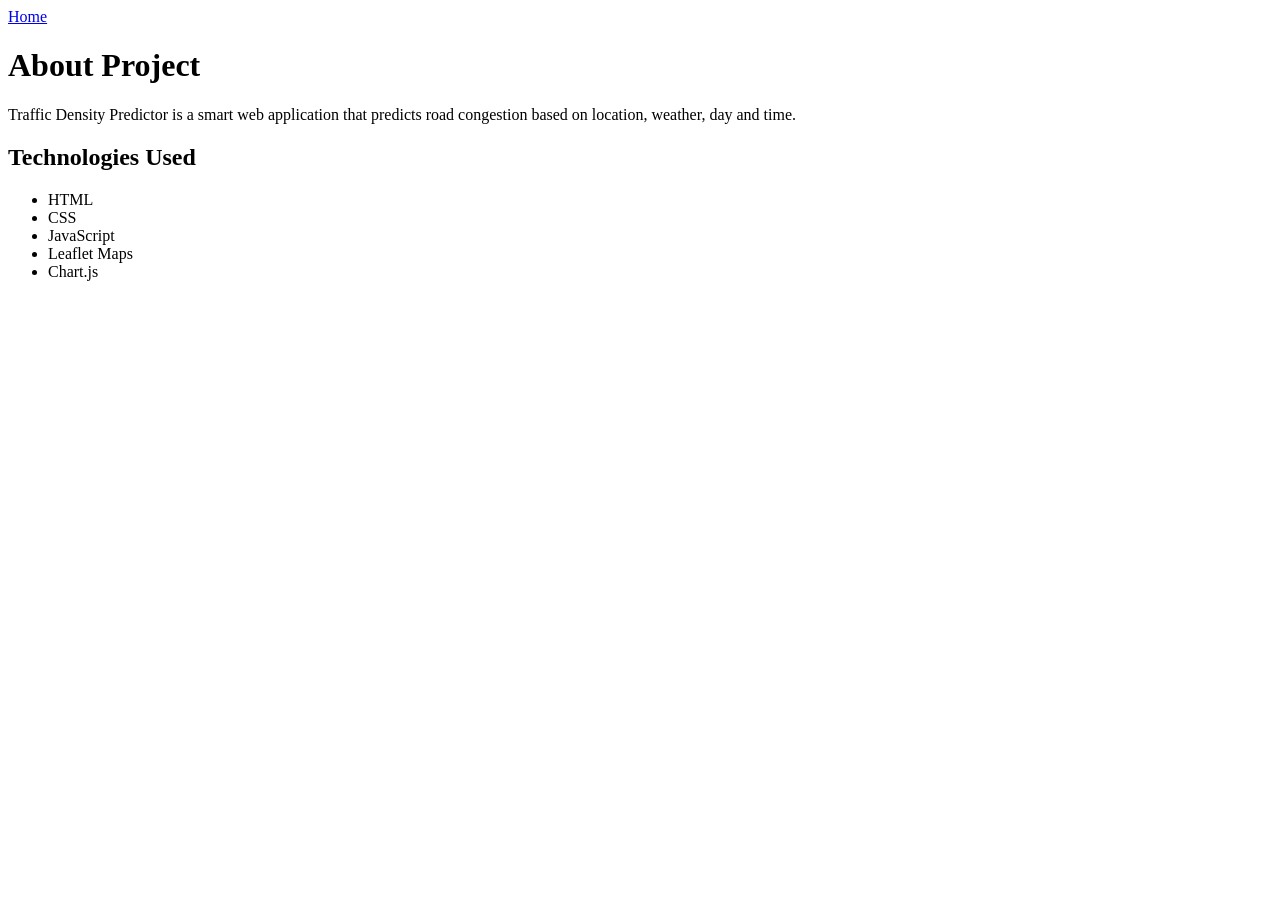
==== about.html @ e68f320a "Create about.html" ====
<!DOCTYPE html>
<html>
<head>

<title>About</title>

<link rel="stylesheet" href="about.css">

</head>

<body>

<nav>
<a href="index.html">Home</a>
</nav>

<div class="container">

<h1>About Project</h1>

<p>

Traffic Density Predictor is a smart
web application that predicts road
congestion based on location,
weather, day and time.

</p>

<h2>Technologies Used</h2>

<ul>
<li>HTML</li>
<li>CSS</li>
<li>JavaScript</li>
<li>Leaflet Maps</li>
<li>Chart.js</li>
</ul>

</div>

</body>
</html>
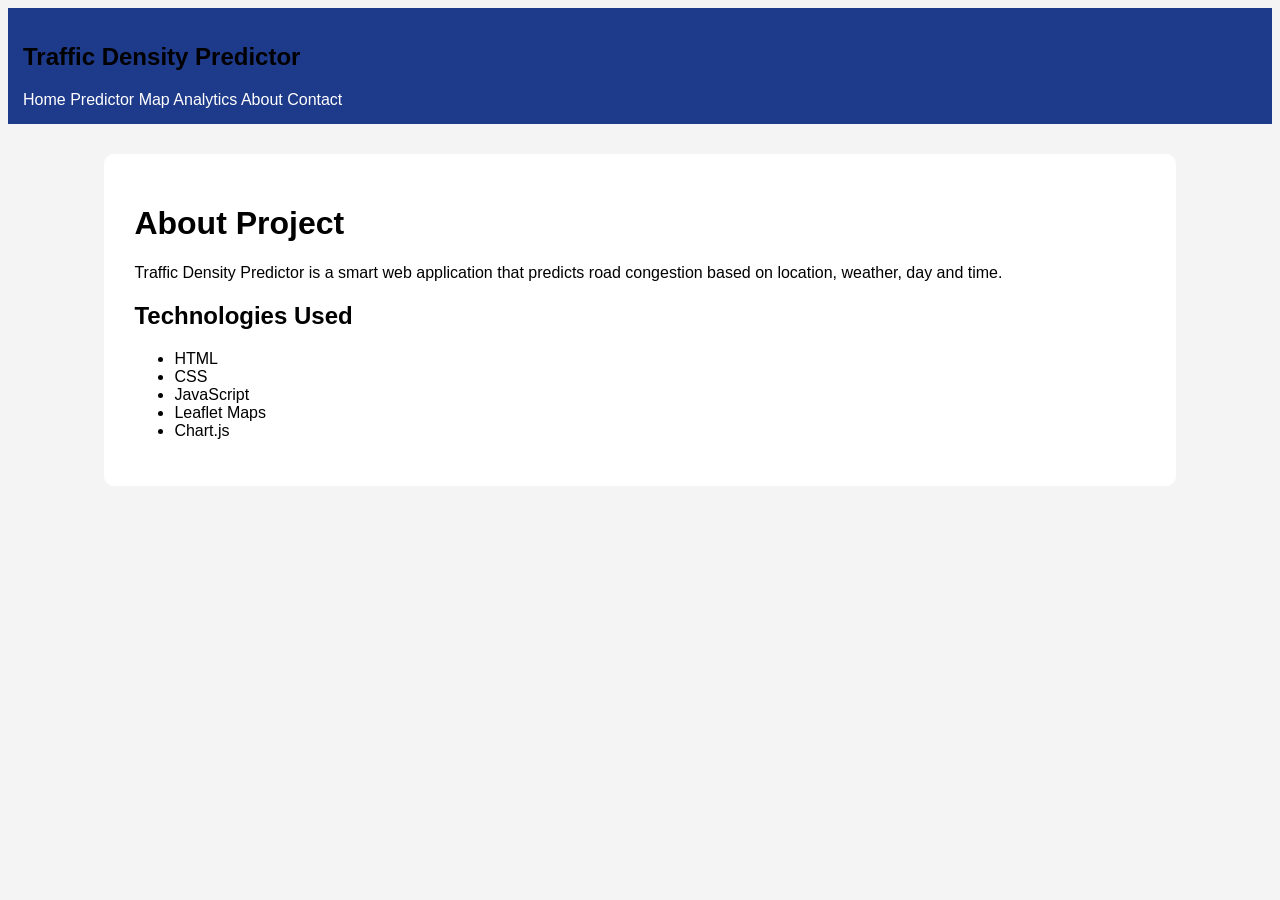
==== commit 89045d79: "Update about.html" ====
--- a/about.html
+++ b/about.html
@@ -11,7 +11,16 @@
 <body>
 
 <nav>
+<h2>Traffic Density Predictor</h2>
+
+<div>
 <a href="index.html">Home</a>
+<a href="predictor.html">Predictor</a>
+<a href="map.html">Map</a>
+<a href="analytics.html">Analytics</a>
+<a href="about.html">About</a>
+<a href="contact.html">Contact</a>
+</div>
 </nav>
 
 <div class="container">
--- a/about.css
+++ b/about.css
@@ -0,0 +1,23 @@
+body{
+font-family:Arial;
+background:#f4f4f4;
+}
+
+.container{
+width:80%;
+margin:auto;
+background:white;
+padding:30px;
+margin-top:30px;
+border-radius:10px;
+}
+
+nav{
+background:#1e3a8a;
+padding:15px;
+}
+
+nav a{
+color:white;
+text-decoration:none;
+}
